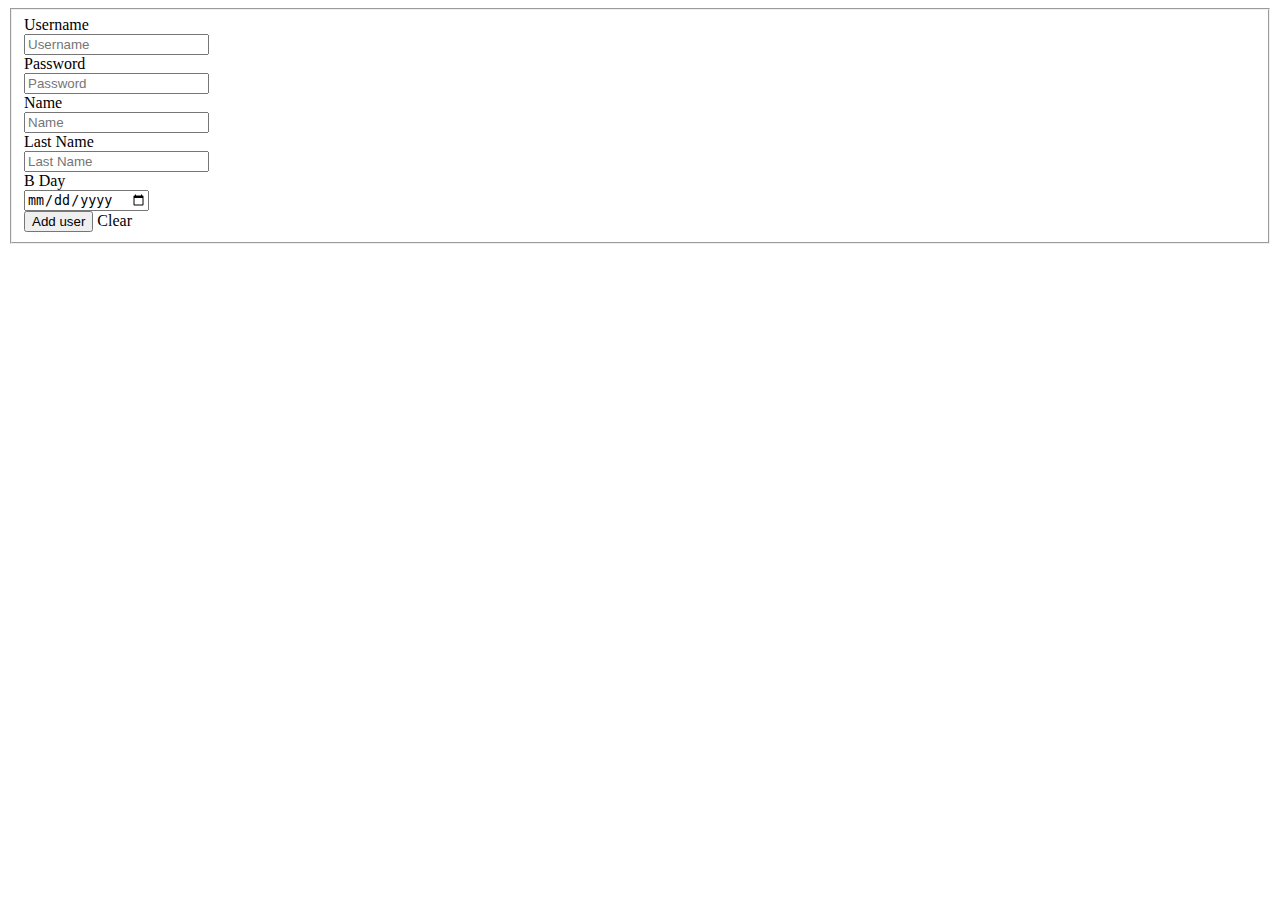
==== src/main/resources/templates/addUser.html @ 849830a7 "adding my intranet project to git" ====
<!DOCTYPE html>
<html lang="en" xmlns="http://www.w3.org/1999/xhtml"
      xmlns:th="http://www.thymeleaf.org"
      xmlns:sec="http://www.thymeleaf.org/thymeleaf-extras-springsecurity4">

<head th:replace="common/templates :: temp-header"/>
<body>
<div th:replace="common/templates :: navbar"/>
<div th:replace="common/templates :: sideNavbar"></div>


<div class="container box">
    <div class="row">
        <form class="form-horizontal" th:action="@{/add}" method="post">
            <fieldset>

                <!--username-->
            <div class="form-group">
                <label class="col-md-2 control-label" for="username">Username</label>
                <div class="col-md-8">
                    <input type="text" class="form-control" id="username" name="username"
                    th:value="${user.username}" required="required" placeholder="Username "/>
                </div>
            </div>

                <!--password-->
                <div class="form-group">
                    <label class="col-md-2 control-label" for="password">Password</label>
                    <div class="col-md-8">
                        <input type="password" class="form-control" id="password" name="password"
                               th:value="${user.password}" required="required" placeholder="Password "/>
                    </div>
                </div>

                <!--firs name-->
                <div class="form-group">
                    <label class="col-md-2 control-label" for="name">Name</label>
                    <div class="col-md-8">
                        <input type="text" class="form-control" id="name" name="name"
                               th:value="${user.name}"  placeholder="Name"/>
                    </div>
                </div>

                <!--last name-->
                <div class="form-group">
                    <label class="col-md-2 control-label" for="lastName">Last Name</label>
                    <div class="col-md-8">
                        <input type="text" class="form-control" id="lastName" name="lastName"
                               th:value="${user.lastName}" required="required" placeholder="Last Name"/>
                    </div>
                </div>

                <!--gimimo data-->
                <div class="form-group">
                    <label class="col-md-2 control-label" for="bday">B Day</label>
                    <div class="col-md-8">
                        <input type="date" class="form-control" id="bday" name="bday"
                               th:value="${user.bday}" required="required" placeholder="B Day"/>
                    </div>
                </div>



                <div class="form-group">
                    <button type="submit" class="btn">Add user</button>
                    <a class="btn" th:href="@{/add}">Clear</a>
                </div>

            </fieldset>
        </form>
    </div>
</div>


<div th:replace="common/templates :: bottom-scripts"/>
</body>
</html>
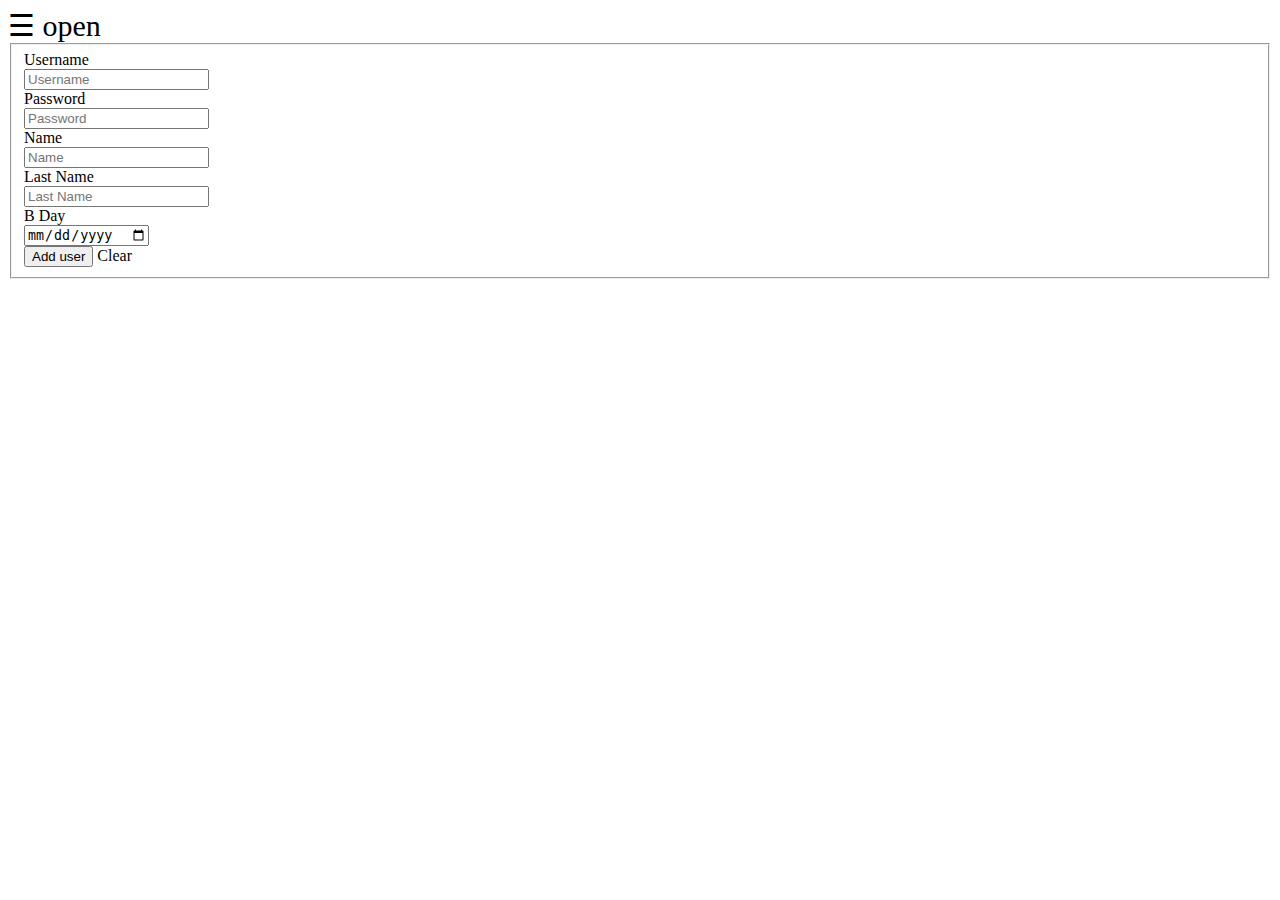
==== commit a4a1c539: "logic for addig new pool, and some junk" ====
--- a/src/main/resources/templates/addUser.html
+++ b/src/main/resources/templates/addUser.html
@@ -9,6 +9,7 @@
 <div th:replace="common/templates :: sideNavbar"></div>
 
 
+<span style="font-size:30px;cursor:pointer" onclick="openNav()">&#9776; open</span>
 <div class="container box">
     <div class="row">
         <form class="form-horizontal" th:action="@{/add}" method="post">
